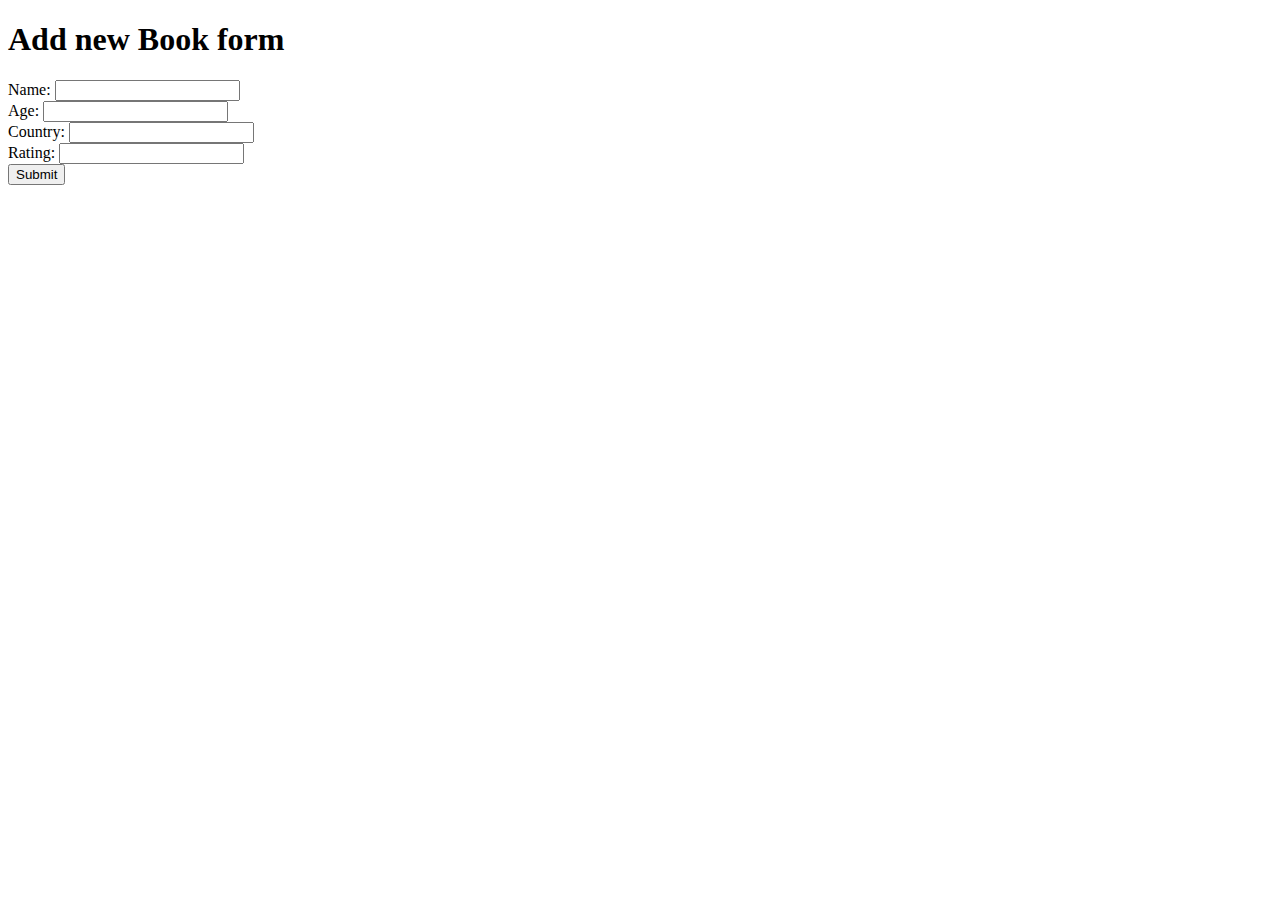
==== src/main/resources/static/html/author.html @ f7cf120e "frontend add apis successful" ====
<!DOCTYPE html>
<html>
<head>
    <meta charset="UTF-8">
    <title>Input Form</title>
    <link rel="stylesheet" href="/css/author.css">
</head>
<body>
<h1>Add new Book form</h1>
<form id="input-form">
    <label for="name">Name:</label>
    <input type="text" id="name" name="name"><br>

    <label for="age">Age:</label>
    <input type="number" id="age" name="age"><br>

    <label for="country">Country:</label>
    <input type="text" id="country" name="country"><br>

    <label for="rating">Rating:</label>
    <input type="number" id="rating" name="rating"><br>
    <div class="mid">

        <button type="submit">Submit</button>
    </div>
</form>

<script>
        const form = document.querySelector('#input-form');

        form.addEventListener('submit', (event) => {
            event.preventDefault();

            const name = document.querySelector('#name').value;
            const age = document.querySelector('#age').value;
            const country = document.querySelector('#country').value;
            const rating = document.querySelector('#rating').value;

            const data = {
                name: name.toString(),
                age: age,   //cz it is int
                country: country.toString(), 
                rating: rating  //double
            };

            fetch('http://localhost:8080/author/add', {
                method: 'POST',
                headers: {
                    'Content-Type': 'application/json'
                },
                body: JSON.stringify(data)
            })
            
            
        });
    </script>
</body>
</html>
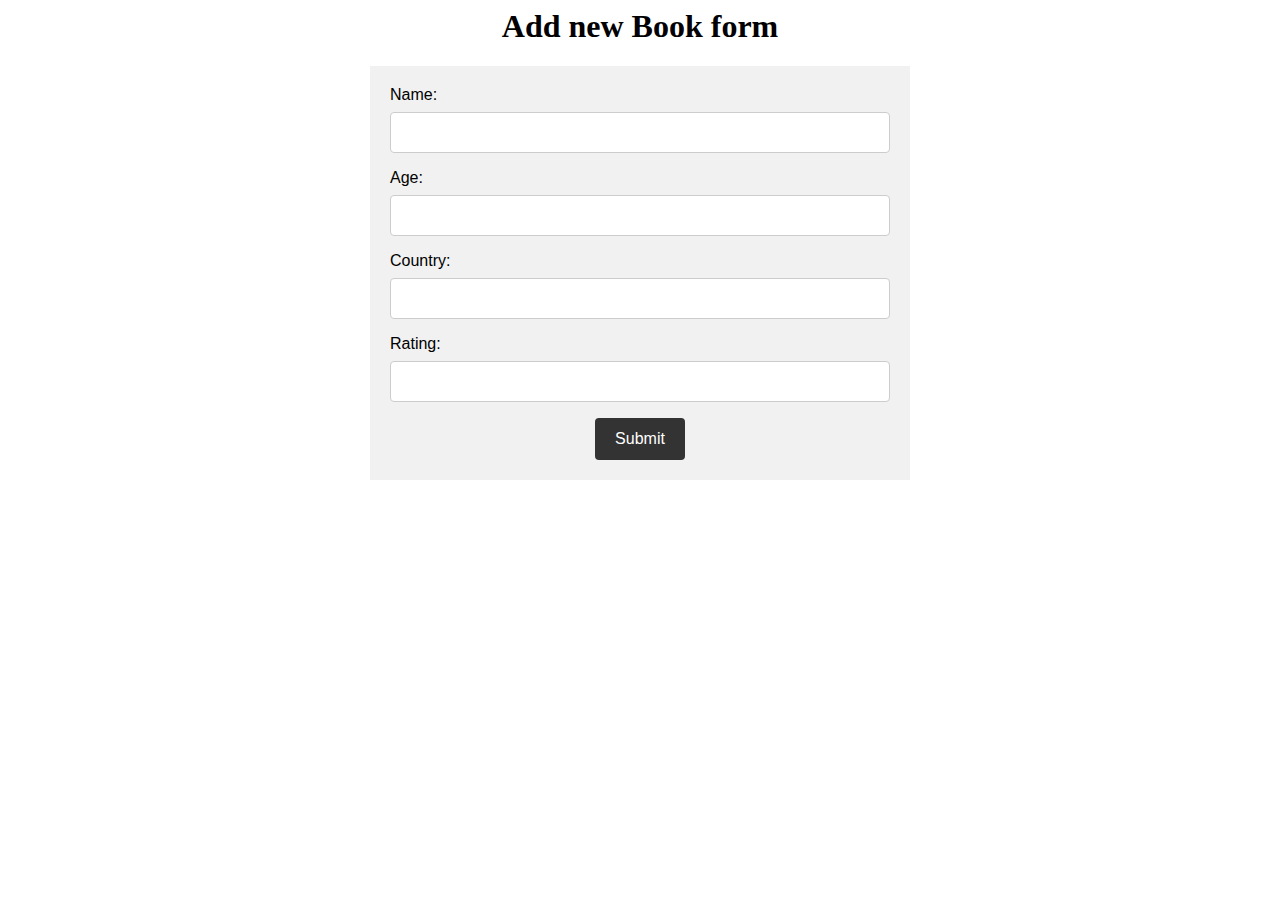
==== commit 98f3f993: "frontend test 1 successful" ====
--- a/src/main/resources/static/html/author.html
+++ b/src/main/resources/static/html/author.html
@@ -3,7 +3,7 @@
 <head>
     <meta charset="UTF-8">
     <title>Input Form</title>
-    <link rel="stylesheet" href="/css/author.css">
+    <link rel="stylesheet" href="../css/author.css">
 </head>
 <body>
 <h1>Add new Book form</h1>
--- a/src/main/resources/static/css/author.css
+++ b/src/main/resources/static/css/author.css
@@ -0,0 +1,66 @@
+/* Apply some basic styles to the entire form */
+#input-form {
+    max-width: 500px;
+    margin: 0 auto;
+    font-family: Arial, sans-serif;
+    padding: 20px;
+    background-color: #f1f1f1;
+  }
+  
+  /* Apply some styles to the headings */
+  h1 {
+    text-align: center;
+    margin-top: 0;
+  }
+  
+  /* Style the labels and inputs */
+  label {
+    display: block;
+    margin-bottom: 8px;
+  }
+
+    input[type=number]::-webkit-inner-spin-button,
+    input[type=number]::-webkit-outer-spin-button { 
+        -webkit-appearance: none;
+  
+}
+
+
+  
+  input[type="text"],
+  input[type="number"]
+   {
+    width: 100%;
+    padding: 12px;
+    border: 1px solid #ccc;
+    border-radius: 4px;
+    box-sizing: border-box;
+    margin-bottom: 16px;
+  }
+  
+  input[type="text"]:focus,
+  input[type="number"]:focus {
+    border: 1px solid #4CAF50;
+  }
+  
+  /* Style the submit button */
+  button[type="submit"] {
+    
+    background-color: #333;
+    font-size:1em;
+    color: white;
+    padding: 12px 20px;
+    border: none;
+    border-radius: 4px;
+    cursor: pointer;
+  }
+  
+  button[type="submit"]:hover {
+    background-color: #45a049;
+  }
+form div{
+    display: flex;
+    align-items: center;
+    justify-content: center;
+  }
+  